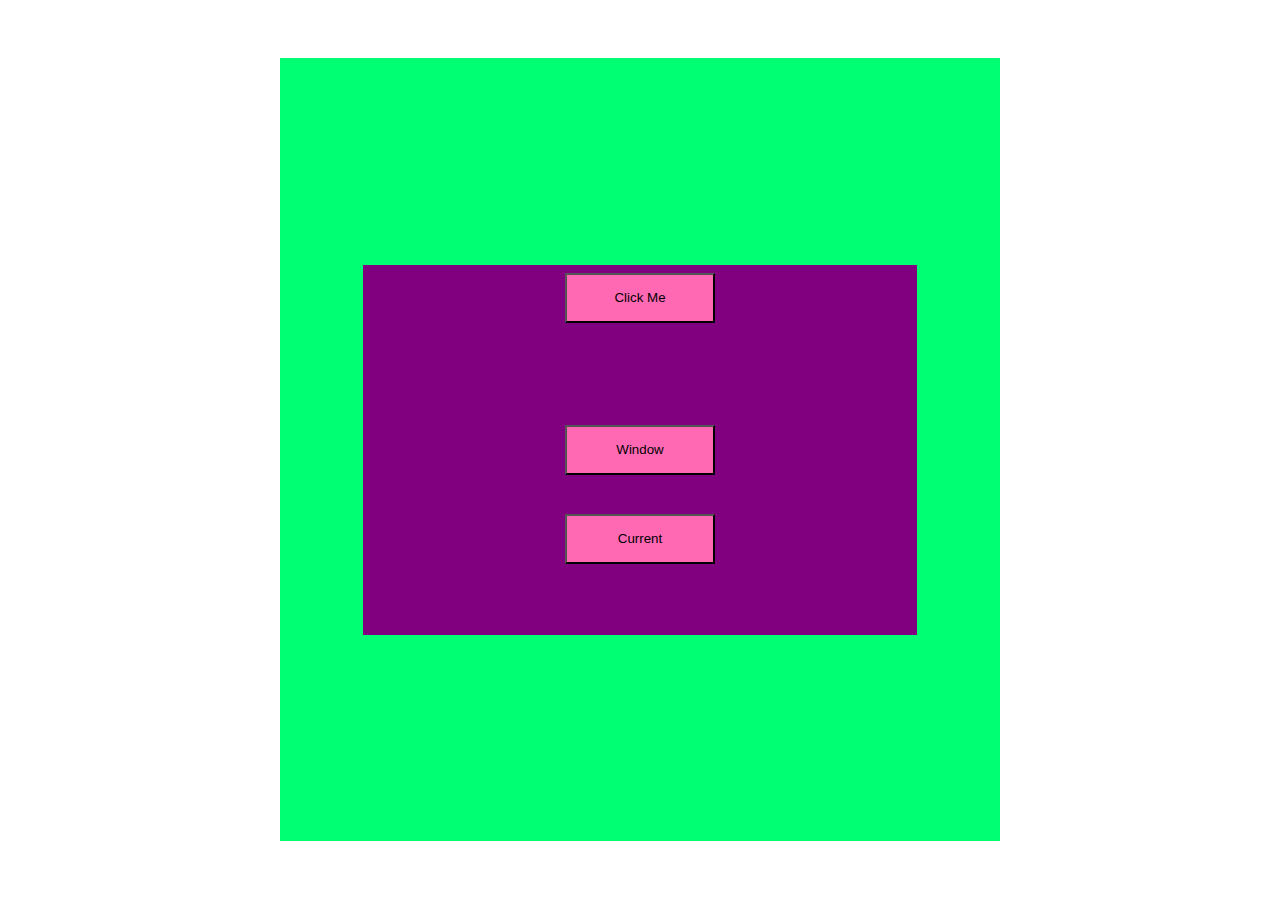
==== index.html @ 0e02f72a "three" ====
<!DOCTYPE html>
<html lang="en">
<head>
    <meta charset="UTF-8">
    <meta http-equiv="X-UA-Compatible" content="IE=edge">
    <meta name="viewport" content="width=device-width, initial-scale=1.0">
    <title>Document</title>
    <script src="./date.js" defer></script>
    <link rel="stylesheet" href="date.css">
</head>
<body>
<div class="container1">
    <div class="container2">
    <div class="lev1">
        <button class="btn" onClick="dateAndTime()">Click Me</button>
        <p id="first"></p>
        <p id="second"></p>
    </div>

    <div class="lev2">
        <button onClick="doorWay()">Window</button>
    </div>

    <div class="lev3">
        <button onClick="currentDay()">Current</button>
        <p id="third"></p>
    </div>
   </div>
</div>
</body>
</html>
---- date.css ----
.container1 {
    width: 100%;
    display: flex;
    justify-content: center;
    align-items: center;
}

.container2 {
    width: 57%;
    min-height: 87vh;
    display: flex;
    flex-direction: column;
    justify-content: center;
    align-items: center;
    margin-top: 50px;
    background-color: rgb(0, 255, 115);
}

.lev1 {
    width: 77%;
    height: 150px;
    display: flex;
    flex-direction: column;
    justify-content: center;
    align-items: center;
    background-color: purple;
}

#first {
    height: 10px;
    padding: 0px;
    color: blanchedalmond;
}

#second {
    height: 10px;
    padding: 0px;
    color: blanchedalmond;
}

.lev2 {
    width: 77%;
    height: 70px;
    display: flex;
    flex-direction: column;
    justify-content: center;
    align-items: center;
    background-color: purple;
}

.lev3 {
    width: 77%;
    height: 150px;
    display: flex;
    flex-direction: column;
    justify-content: center;
    align-items: center;
    background-color: purple;
}

#third {
    height: 10px;
    padding: 0px;
    color: blanchedalmond;
}


button {
    width: 150px;
    height: 50px;
    background-color: hotpink;
}
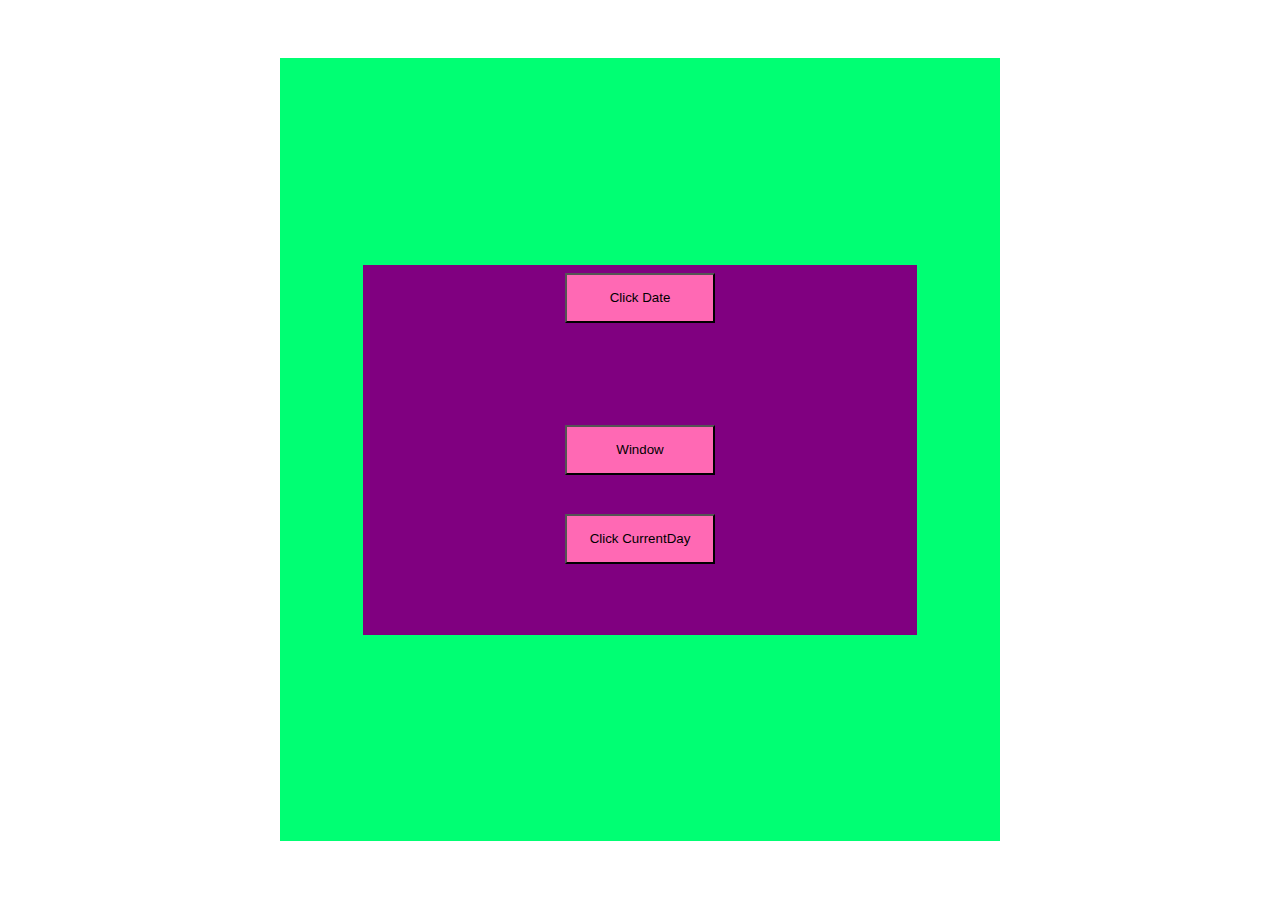
==== commit fe6afdc3: "four" ====
--- a/index.html
+++ b/index.html
@@ -12,7 +12,7 @@
 <div class="container1">
     <div class="container2">
     <div class="lev1">
-        <button class="btn" onClick="dateAndTime()">Click Me</button>
+        <button class="btn" onClick="dateAndTime()">Click Date </button>
         <p id="first"></p>
         <p id="second"></p>
     </div>
@@ -22,7 +22,7 @@
     </div>
 
     <div class="lev3">
-        <button onClick="currentDay()">Current</button>
+        <button onClick="currentDay()">Click CurrentDay</button>
         <p id="third"></p>
     </div>
    </div>
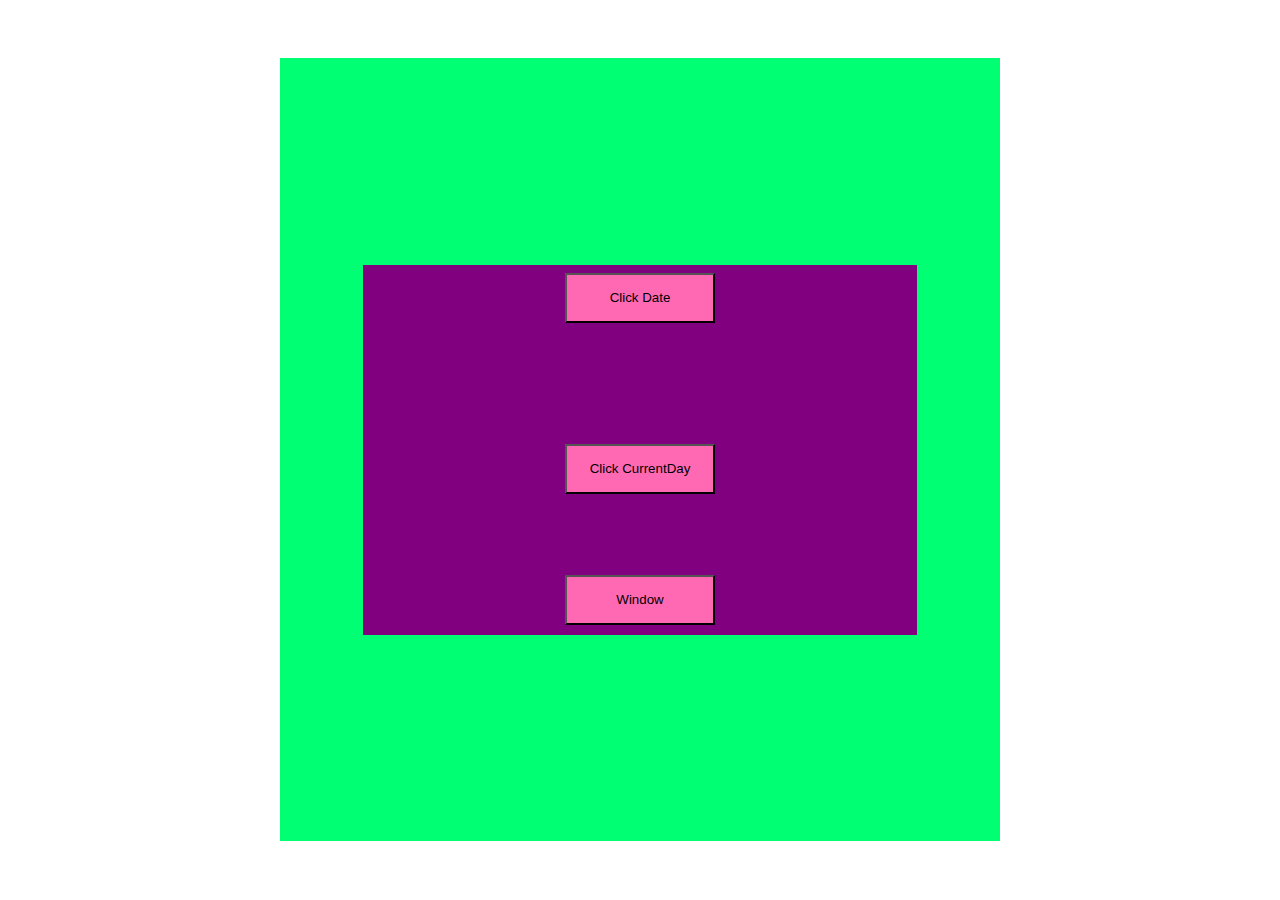
==== commit 8cbb2ddb: "five" ====
--- a/index.html
+++ b/index.html
@@ -12,19 +12,21 @@
 <div class="container1">
     <div class="container2">
     <div class="lev1">
-        <button class="btn" onClick="dateAndTime()">Click Date </button>
+        <button class="btn" onClick="dateAndTime()">Click Date</button>
         <p id="first"></p>
         <p id="second"></p>
+    </div>
+
+    <div class="lev3">
+        <button onClick="currentDay()">Click CurrentDay</button>
+        <p id="third"></p>
     </div>
 
     <div class="lev2">
         <button onClick="doorWay()">Window</button>
     </div>
 
-    <div class="lev3">
-        <button onClick="currentDay()">Click CurrentDay</button>
-        <p id="third"></p>
-    </div>
+
    </div>
 </div>
 </body>
